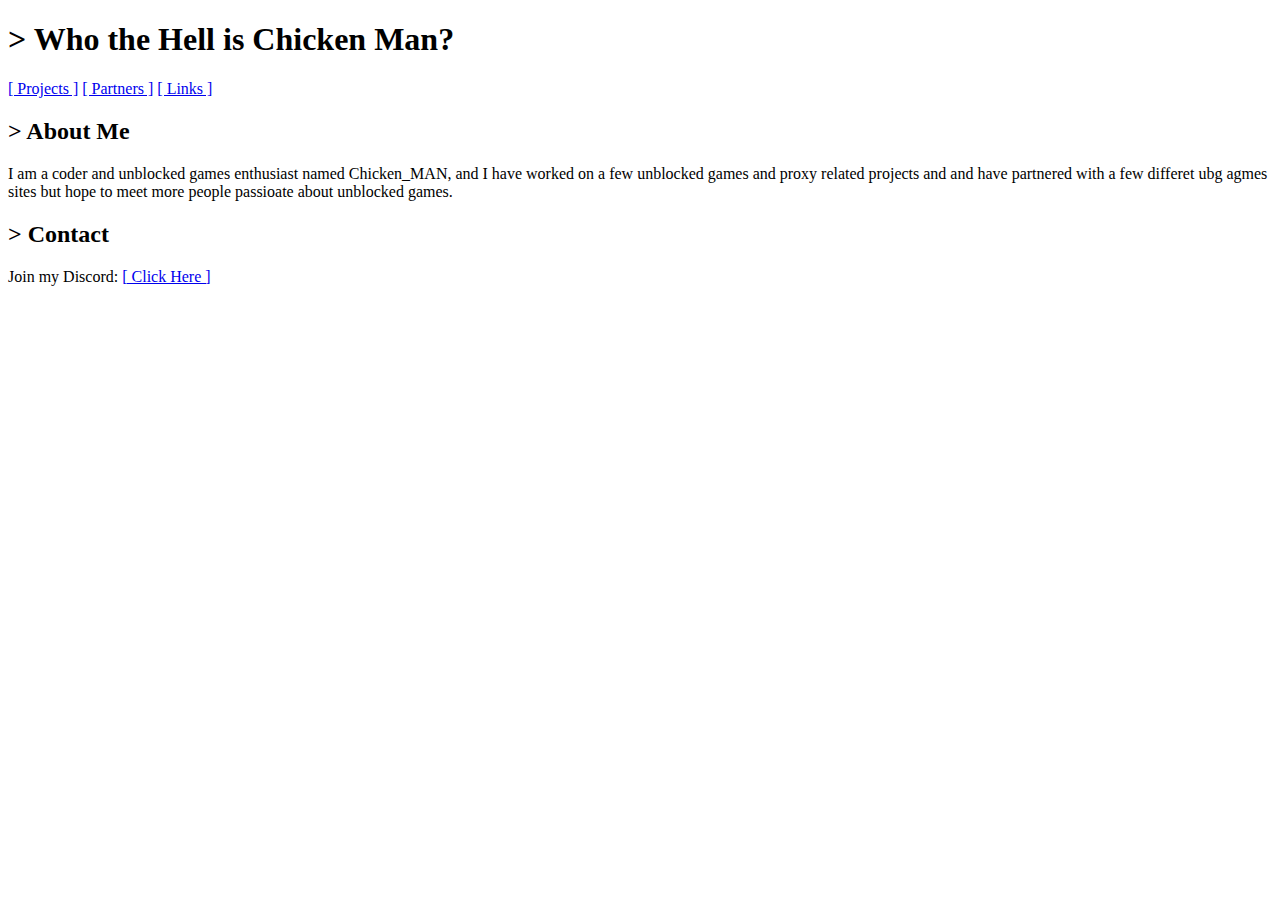
==== index.html @ 05d27b13 "Create index.html" ====
<!DOCTYPE html>
<html lang="en">
<head>
    <meta charset="UTF-8">
    <meta name="viewport" content="width=device-width, initial-scale=1.0">
    <title>Who the Hell is Chicken Man</title>
    <link rel="stylesheet" href="styles.css">
    <script defer src="script.js"></script>
</head>
<body>
    <div class="terminal">
        <h1>> Who the Hell is <span class="hacker-text">Chicken Man</span>?</h1>
        <p id="typewriter"></p>
        <div class="links">
            <a href="projects.html">[ Projects ]</a>
            <a href="partners.html">[ Partners ]</a>
            <a href="links.html">[ Links ]</a>
        </div>
        <section id="about">
            <h2>> About Me</h2>
            <p> I am a coder and unblocked games enthusiast named Chicken_MAN, and I have worked on a few unblocked games and proxy related projects and  and have partnered with a few differet ubg agmes sites but hope to meet more people passioate about unblocked games.</p>
        </section>
        <section id="contact">
            <h2>> Contact</h2>
            <p>Join my Discord: <a href="https://discord.gg/AzcbTKZx" target="_blank">[ Click Here ]</a></p>
        </section>
    </div>
</body>
</html>
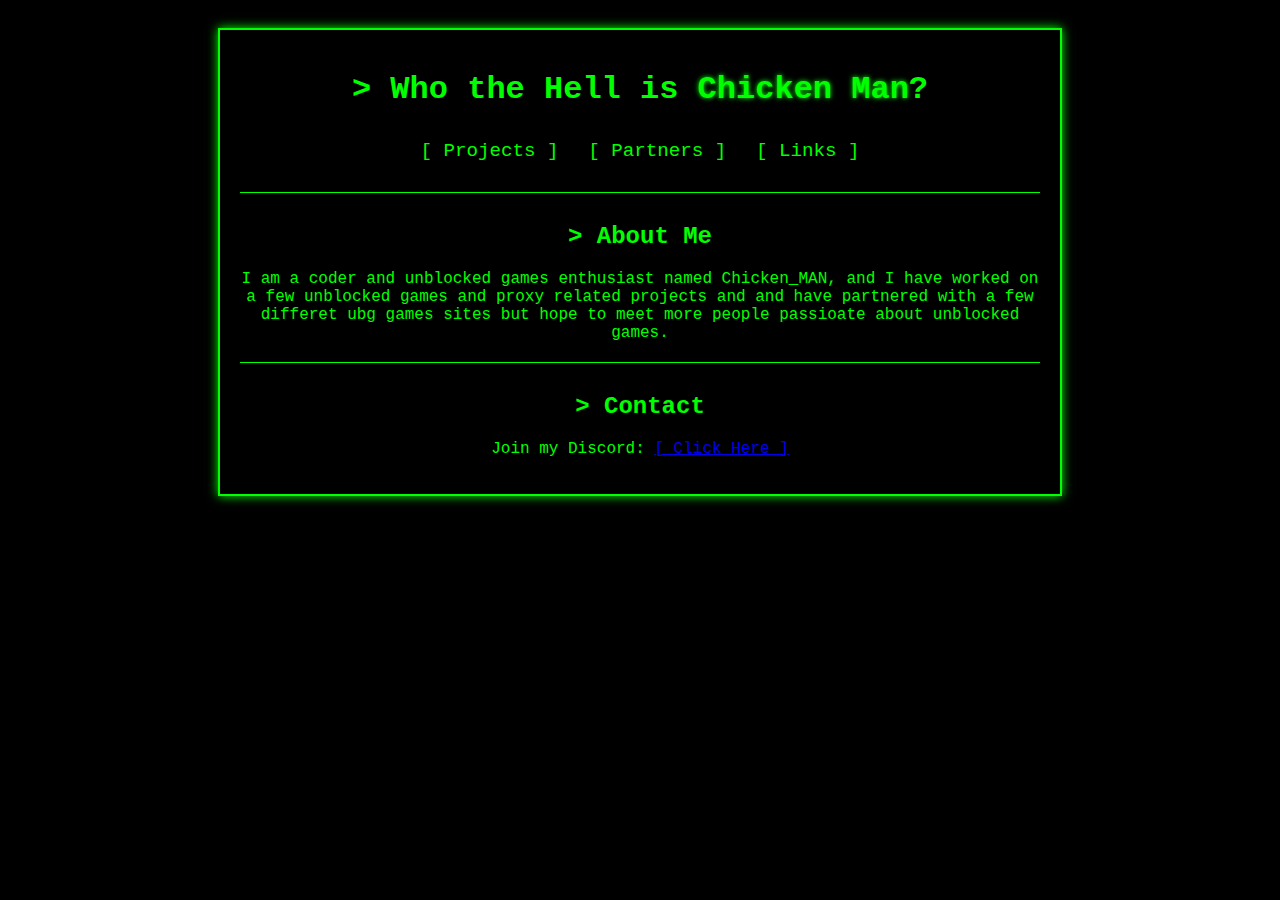
==== commit 33b0feb8: "Update index.html" ====
--- a/index.html
+++ b/index.html
@@ -18,7 +18,7 @@
         </div>
         <section id="about">
             <h2>> About Me</h2>
-            <p> I am a coder and unblocked games enthusiast named Chicken_MAN, and I have worked on a few unblocked games and proxy related projects and  and have partnered with a few differet ubg agmes sites but hope to meet more people passioate about unblocked games.</p>
+            <p> I am a coder and unblocked games enthusiast named Chicken_MAN, and I have worked on a few unblocked games and proxy related projects and  and have partnered with a few differet ubg games sites but hope to meet more people passioate about unblocked games.</p>
         </section>
         <section id="contact">
             <h2>> Contact</h2>
--- a/styles.css
+++ b/styles.css
@@ -0,0 +1,42 @@
+body {
+    background-color: black;
+    color: #00ff00;
+    font-family: "Courier New", Courier, monospace;
+    text-align: center;
+    padding: 20px;
+}
+
+.terminal {
+    max-width: 800px;
+    margin: auto;
+    border: 2px solid #00ff00;
+    padding: 20px;
+    background: rgba(0, 0, 0, 0.9);
+    box-shadow: 0 0 10px #00ff00;
+}
+
+.hacker-text {
+    color: #00ff00;
+    text-shadow: 0 0 5px #00ff00;
+}
+
+.links a {
+    color: #00ff00;
+    text-decoration: none;
+    font-size: 1.2em;
+    margin: 10px;
+    display: inline-block;
+}
+
+.links a:hover {
+    text-shadow: 0 0 5px #00ff00;
+}
+
+section {
+    margin-top: 20px;
+}
+
+#about, #contact {
+    border-top: 1px solid #00ff00;
+    padding-top: 10px;
+}
